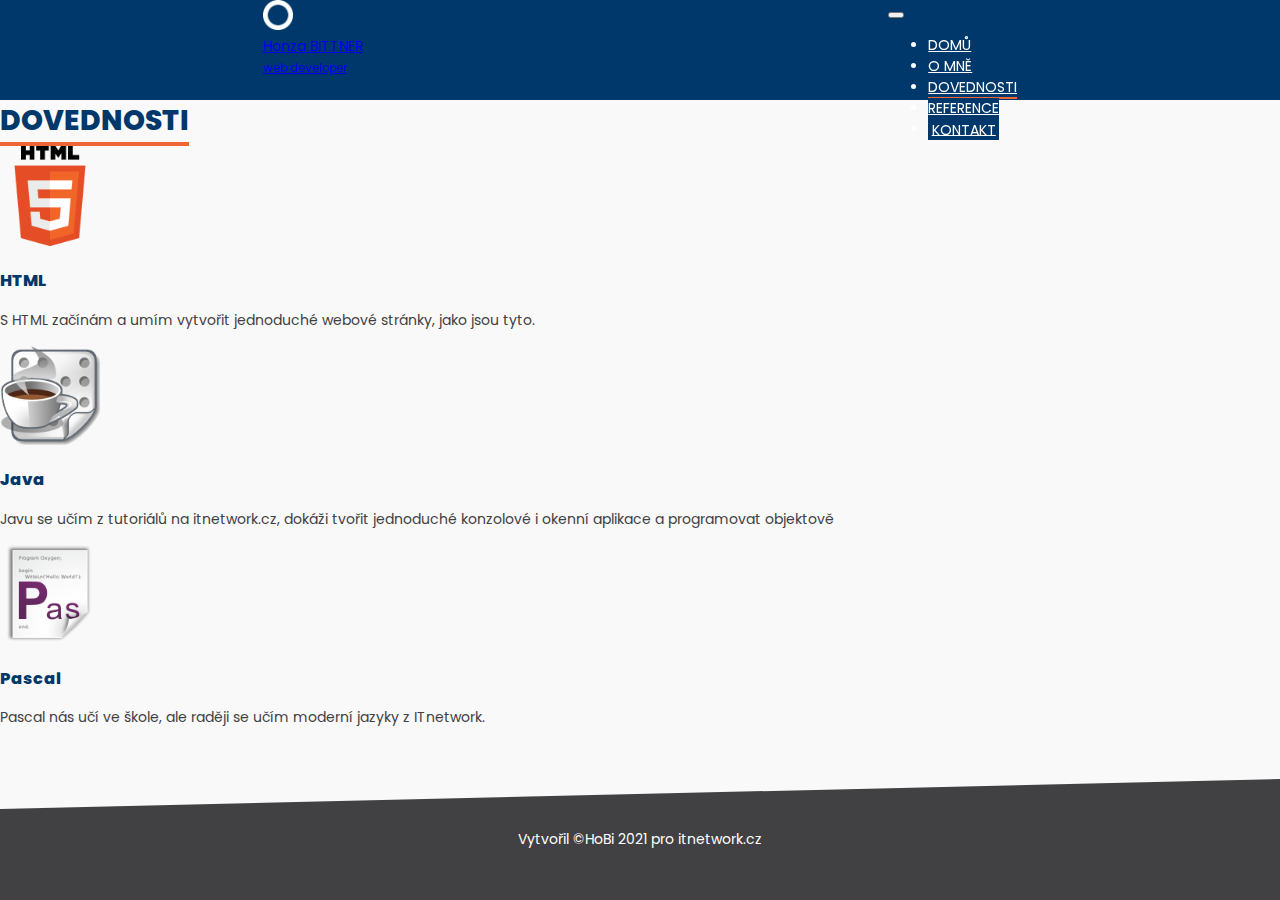
==== dovednosti.html @ 693ee486 "15_6" ====
<!DOCTYPE html>
<html lang="cs-cz">

<head>
  <meta charset="utf-8" />
  <meta name="description" content="Osobní portfolio programátora HoBiho." />
  <meta name="keywords" content="portfolio, programátor, HoBi" />
  <meta name="author" content="HoBi" />
  <!-- Metatag pro přizpusobení šířce zařízení na kterém se stránka zobrazuje -->
  <meta name="viewport" content="width=device-width, initial-scale=1">
  <title>Moje první webová stránka</title>
  <link rel="stylesheet" href="styl.css" type="text/css" />
  <link rel="shortcut icon" href="obrazky/ikona.ico" />
  <!-- Bootstrap styly -->
  <link href="https://cdn.jsdelivr.net/npm/bootstrap@5.2.3/dist/css/bootstrap.min.css" rel="stylesheet" integrity="sha384-rbsA2VBKQhggwzxH7pPCaAqO46MgnOM80zW1RWuH61DGLwZJEdK2Kadq2F9CUG65" crossorigin="anonymous">
</head>

<body>
  <header>
    <!-- Logo -->
    <nav class="navbar bg-body-tertiary ">
      <div class="container-fluid">
        <a class="navbar-brand" href="#">
          <div class="d-flex align-items-center">
            <img src="obrazky/logo.png" alt="Logo" width="30" height="30" class="mr-3">
            <div class="m-2 text-white lh-1">
              <div>Honza <span class="fw-bolder">BITTNER</span></div>
              <small>web developer</small>
            </div>
          </div>
        </a>
      </div>
    </nav>

    <div class="menu-toggle">
        <i class="fa fa-bars"></i>
    </div>
    
    <!-- Navigace -->
    <nav class=" navbar navbar-expand-sm">
        <div class="container-fluid" >
          <a class="navbar-brand" href="#"></a>
          <button class="navbar-toggler" type="button" data-bs-toggle="collapse" data-bs-target="#navbarNav" aria-controls="navbarNav" aria-expanded="false" aria-label="Toggle navigation">
            <span class="navbar-toggler-icon"></span>
          </button>
          <div class="collapse navbar-collapse border-success" id="navbarNav">
            <ul class="navbar-nav">
              <li class="nav-item text-light">
                <a class="nav-link" aria-current="page" href="index.html">DOMŮ</a>
              </li>
              <li class="nav-item">
                <a class="nav-link" href="omne.html">O&nbspMNĚ</a>
              </li>
              <li class="nav-item">
                <a class="nav-link aktivni" href="dovednosti.html">DOVEDNOSTI</a>
              </li>
              <li class="nav-item">
                <a class="nav-link" href="reference.html">REFERENCE</a>
              </li>
              <li class="nav-item ">
                <a class="nav-link kontakt-tlacitko kontakt-tlacitko-mobilni" href="kontakt.html">KONTAKT</a>
              </li>
            </ul>
          </div>
        </div>
      </nav>
</header>

<article class="container mt-4">
  <header>
      <h1 class="mb-4">Dovednosti</h1>
  </header>

  <section>
    <div class="row">
      <div class="col-md-4 mb-4">
        <div class="card text-center">
          <img src="obrazky/html.png" class="card-img-top mt-4" style="width: 100px; margin: auto;" alt="HTML">
          <div class="card-body">
            <h3 class="card-title">HTML</h3>
            <p class="card-text">S HTML začínám a umím vytvořit jednoduché webové stránky, jako jsou tyto.</p>
          </div>
        </div>
      </div>
      <div class="col-md-4 mb-4">
        <div class="card text-center">
          <img src="obrazky/java.png" class="card-img-top mt-3" style="width: 100px; margin: auto;" alt="JAVA">
          <div class="card-body">
            <h3 class="card-title">Java</h3>
            <p class="card-text">Javu se učím z tutoriálů na itnetwork.cz, dokáži tvořit jednoduché konzolové i okenní aplikace a programovat objektově</p>
          </div>
        </div>
      </div>
      <div class="col-md-4 mb-4">
        <div class="card text-center">
          <img src="obrazky/pascal.png" class="card-img-top mt-3" style="width: 100px; margin: auto;" alt="Pascal">
          <div class="card-body">
            <h3 class="card-title">Pascal</h3>
            <p class="card-text">Pascal nás učí ve škole, ale raději se učím moderní jazyky z ITnetwork.</p>
          </div>
        </div>
      </div>
    </div>
  </section>
  
  
  
</article>

    <footer>
        Vytvořil &copy;HoBi 2021 pro <a href="https://itnetwork.cz">itnetwork.cz</a>
    </footer>

<!-- Bootstrap javascript podpora-->
<script src="https://cdn.jsdelivr.net/npm/bootstrap@5.2.3/dist/js/bootstrap.bundle.min.js" integrity="sha384-kenU1KFdBIe4zVF0s0G1M5b4hcpxyD9F7jL+jjXkk+Q2h455rYXK/7HAuoJl+0I4" crossorigin="anonymous"></script>
</body>

</html>
---- styl.css ----
@font-face {
    font-family: Poppins;
    src: url(fonty/Poppins-Regular.ttf);
    font-weight: normal;
}

@font-face {
    font-family: Poppins;
    src: url(fonty/Poppins-ExtraBold.ttf);
    font-weight: bold;
}

html {
          background: #414042;
}

body {
    font: 14px "Poppins";
    background: #f9f9f9;
    color: #414042;
    box-sizing: border-box;
    margin: 0;
    padding: 100px 0px 0px 0px;
    min-height: 100vh;
    display: flex;
    flex-direction: column;
}

body > header {
    height: 100px;
    width: 100%;
    background: #00386B;
    color: white;
    display: flex;
    justify-content: space-evenly;
    position: fixed;
    z-index: 1;
    top: 0;
}

.navbar-nav > li > a {
    color: #fff;
    background-color: #00386B !important;
}

.navbar-nav > li > a:hover {
    background-color: initial;
    border-bottom: 2px solid #EF6534;
    color: #fff;
}

.navbar-nav > li > a.kontakt-tlacitko:hover,
.navbar-nav > li > a.kontakt-tlacitko:focus,
.navbar-nav > li > a.kontakt-tlacitko:active {
    background-color: #ef6534 !important;
}

.aktivni {
    border-bottom: 2px solid #ef6534;
}

.navbar-nav { 
    border-radius: 10px;
    overflow: hidden;
}

.navbar-nav > li > a.kontakt-tlacitko-mobilni {
    border-radius: 0;
}

footer {
    box-sizing: border-box;
    text-align: center;
    height: auto;
    color: white;
    background: #414042;
    padding: 50px 0;
    clip-path: polygon(0 30px, 100% 0, 100% 100%, 0 100%);
}

.container {
    flex: 1;
}

footer a {
    color: white;
    text-decoration: none;
}

.avatar{
	filter: grayscale(1);
}

.cistic {
    clear: both;
}

.centrovany {
    text-align: center;
}

.reference-tlacitko {
    background: #70B73A;
    color: white;
    font-size: 0.9em;
    text-decoration: none;
    text-transform: uppercase;
    padding: 12px 25px;
    border-radius: 25px;
}

.kontakt-tlacitko {
    background: #EF6534;
    padding: 0.25em 0.25em;
    border-radius: 30px;
}

.kontakt-tlacitko:hover,
.reference-tlacitko:hover {
    filter: brightness(115%) contrast(85%);
    border: 0;
}


article h1  {
    margin: 0;
    font-weight: bolder;
    text-transform: uppercase;
    display: inline-block;
    color: #00386B;
    border-bottom: 4px solid #ef6534;
}

article h3 {
    color: #00386B;
    font-weight: bolder;
}




#reference img {
    border: 1px solid gray;
    padding: 6px;
    box-shadow: 3px 3px 6px #999999;
    margin-right: 6px;
}
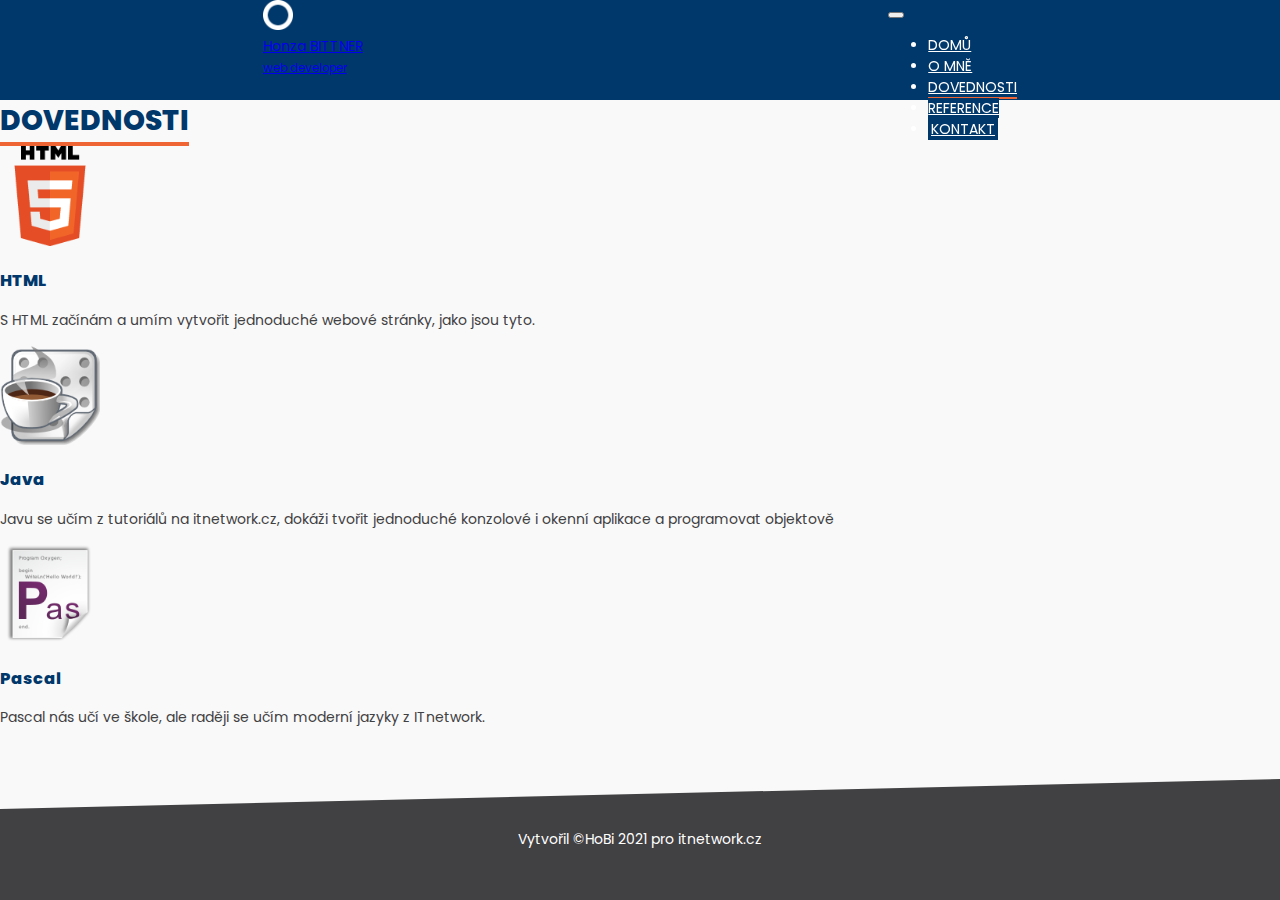
==== commit e9e47865: "finish_16_6" ====
--- a/dovednosti.html
+++ b/dovednosti.html
@@ -8,11 +8,11 @@
   <meta name="author" content="HoBi" />
   <!-- Metatag pro přizpusobení šířce zařízení na kterém se stránka zobrazuje -->
   <meta name="viewport" content="width=device-width, initial-scale=1">
-  <title>Moje první webová stránka</title>
   <link rel="stylesheet" href="styl.css" type="text/css" />
   <link rel="shortcut icon" href="obrazky/ikona.ico" />
   <!-- Bootstrap styly -->
   <link href="https://cdn.jsdelivr.net/npm/bootstrap@5.2.3/dist/css/bootstrap.min.css" rel="stylesheet" integrity="sha384-rbsA2VBKQhggwzxH7pPCaAqO46MgnOM80zW1RWuH61DGLwZJEdK2Kadq2F9CUG65" crossorigin="anonymous">
+  <title>Dovednosti</title>
 </head>
 
 <body>
--- a/styl.css
+++ b/styl.css
@@ -111,8 +111,8 @@
 
 .kontakt-tlacitko {
     background: #EF6534;
-    padding: 0.25em 0.25em;
-    border-radius: 30px;
+    padding: 0.20em 0.20em;
+    border-radius: 20px;
 }
 
 .kontakt-tlacitko:hover,
@@ -136,9 +136,6 @@
     font-weight: bolder;
 }
 
-
-
-
 #reference img {
     border: 1px solid gray;
     padding: 6px;
@@ -148,5 +145,3 @@
 
 
 
-
-
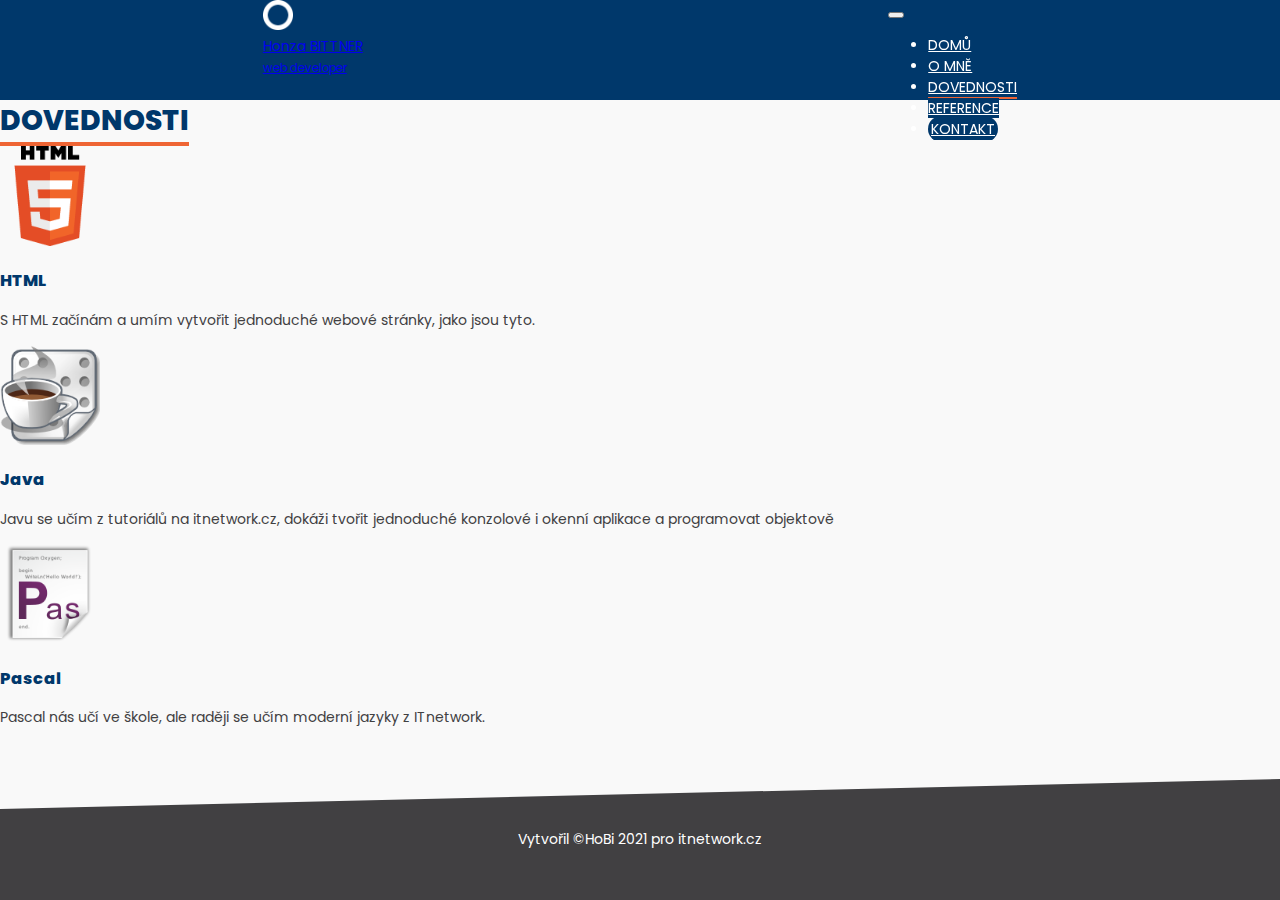
==== commit c00310a0: "navigace 3" ====
--- a/dovednosti.html
+++ b/dovednosti.html
@@ -45,19 +45,19 @@
           </button>
           <div class="collapse navbar-collapse border-success" id="navbarNav">
             <ul class="navbar-nav">
-              <li class="nav-item text-light">
+              <li class="nav-item text-light ms-4">
                 <a class="nav-link" aria-current="page" href="index.html">DOMŮ</a>
               </li>
-              <li class="nav-item">
+              <li class="nav-item ms-4">
                 <a class="nav-link" href="omne.html">O&nbspMNĚ</a>
               </li>
-              <li class="nav-item">
+              <li class="nav-item ms-4">
                 <a class="nav-link aktivni" href="dovednosti.html">DOVEDNOSTI</a>
               </li>
-              <li class="nav-item">
+              <li class="nav-item ms-4">
                 <a class="nav-link" href="reference.html">REFERENCE</a>
               </li>
-              <li class="nav-item ">
+              <li class="nav-item ms-4">
                 <a class="nav-link kontakt-tlacitko kontakt-tlacitko-mobilni" href="kontakt.html">KONTAKT</a>
               </li>
             </ul>
--- a/styl.css
+++ b/styl.css
@@ -65,7 +65,7 @@
 }
 
 .navbar-nav > li > a.kontakt-tlacitko-mobilni {
-    border-radius: 0;
+    border-radius: 20px;
 }
 
 footer {
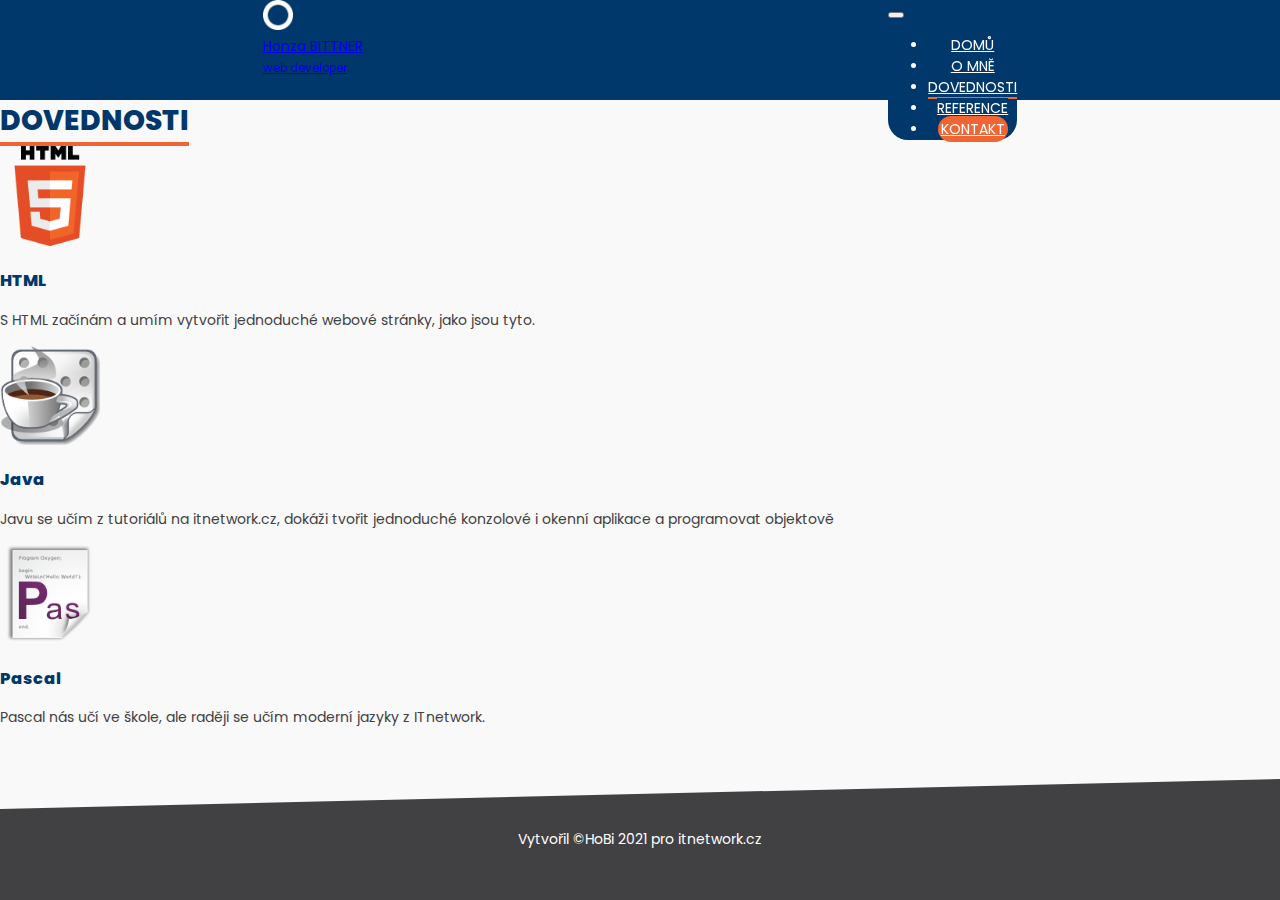
==== commit f1110ce8: "konec_2_7_23" ====
--- a/dovednosti.html
+++ b/dovednosti.html
@@ -19,7 +19,7 @@
   <header>
     <!-- Logo -->
     <nav class="navbar bg-body-tertiary ">
-      <div class="container-fluid">
+      <div class="container">
         <a class="navbar-brand" href="#">
           <div class="d-flex align-items-center">
             <img src="obrazky/logo.png" alt="Logo" width="30" height="30" class="mr-3">
@@ -37,27 +37,27 @@
     </div>
     
     <!-- Navigace -->
-    <nav class=" navbar navbar-expand-sm">
-        <div class="container-fluid" >
+    <nav class=" navbar navbar-expand-md">
+        <div class="container" >
           <a class="navbar-brand" href="#"></a>
           <button class="navbar-toggler" type="button" data-bs-toggle="collapse" data-bs-target="#navbarNav" aria-controls="navbarNav" aria-expanded="false" aria-label="Toggle navigation">
             <span class="navbar-toggler-icon"></span>
           </button>
           <div class="collapse navbar-collapse border-success" id="navbarNav">
             <ul class="navbar-nav">
-              <li class="nav-item text-light ms-4">
+              <li class="nav-item text-light">
                 <a class="nav-link" aria-current="page" href="index.html">DOMŮ</a>
               </li>
-              <li class="nav-item ms-4">
+              <li class="nav-item ms-md-5">
                 <a class="nav-link" href="omne.html">O&nbspMNĚ</a>
               </li>
-              <li class="nav-item ms-4">
+              <li class="nav-item ms-md-5">
                 <a class="nav-link aktivni" href="dovednosti.html">DOVEDNOSTI</a>
               </li>
-              <li class="nav-item ms-4">
+              <li class="nav-item ms-md-5">
                 <a class="nav-link" href="reference.html">REFERENCE</a>
               </li>
-              <li class="nav-item ms-4">
+              <li class="nav-item ms-md-5">
                 <a class="nav-link kontakt-tlacitko kontakt-tlacitko-mobilni" href="kontakt.html">KONTAKT</a>
               </li>
             </ul>
--- a/styl.css
+++ b/styl.css
@@ -40,33 +40,39 @@
 
 .navbar-nav > li > a {
     color: #fff;
-    background-color: #00386B !important;
+    background-color: #00386B;
+    margin-left: 20px;   
 }
 
 .navbar-nav > li > a:hover {
-    background-color: initial;
     border-bottom: 2px solid #EF6534;
-    color: #fff;
+    color: #ffffff;
 }
 
-.navbar-nav > li > a.kontakt-tlacitko:hover,
-.navbar-nav > li > a.kontakt-tlacitko:focus,
-.navbar-nav > li > a.kontakt-tlacitko:active {
-    background-color: #ef6534 !important;
+.navbar-collapse {
+    background-color: #00386B !important;
+    text-align: center !important;
+    border-radius: 0 0 20px 20px !important;
 }
+
+
+
+.navbar-collapse > ul > li > a {
+    margin-left: 0 !important;
+}
+
+
 
 .aktivni {
     border-bottom: 2px solid #ef6534;
 }
 
-.navbar-nav { 
-    border-radius: 10px;
-    overflow: hidden;
-}
 
 .navbar-nav > li > a.kontakt-tlacitko-mobilni {
     border-radius: 20px;
+    background-color: #EF6534;
 }
+
 
 footer {
     box-sizing: border-box;
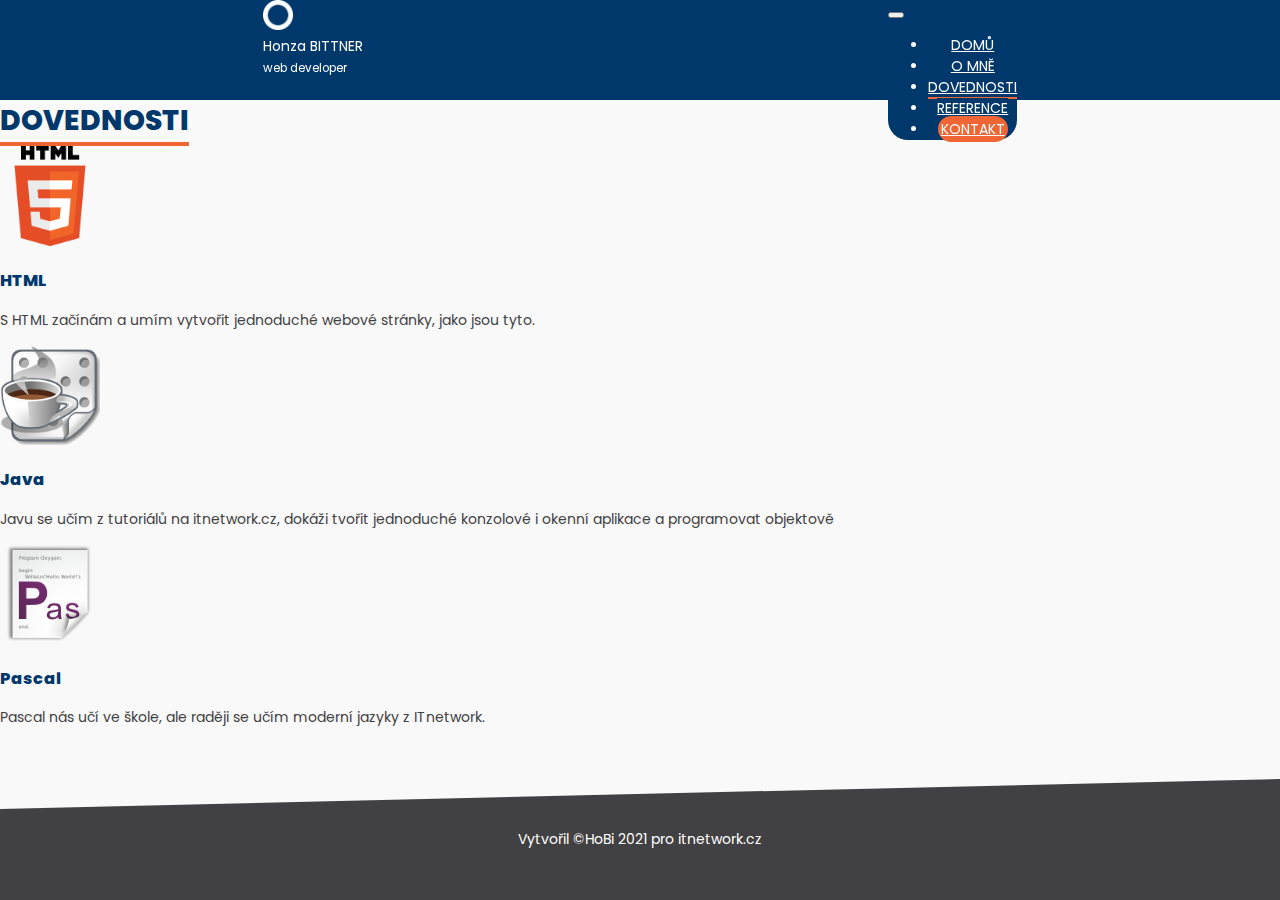
==== commit 25f4fd64: "logo uprava" ====
--- a/dovednosti.html
+++ b/dovednosti.html
@@ -18,14 +18,15 @@
 <body>
   <header>
     <!-- Logo -->
-    <nav class="navbar bg-body-tertiary ">
-      <div class="container">
+    <nav class="navbar bg-body-tertiary">
+      <div class="container>
         <a class="navbar-brand" href="#">
           <div class="d-flex align-items-center">
-            <img src="obrazky/logo.png" alt="Logo" width="30" height="30" class="mr-3">
+            <img src="obrazky/logo.png" alt="Logo" width="30" height="30" class="logo mr-3 ">
             <div class="m-2 text-white lh-1">
-              <div>Honza <span class="fw-bolder">BITTNER</span></div>
-              <small>web developer</small>
+              <div class="h5 mb-0">Honza <span class="fw-bolder">BITTNER</span>
+              </div>
+              <small class="mb-0">web developer</small>
             </div>
           </div>
         </a>
--- a/styl.css
+++ b/styl.css
@@ -11,7 +11,7 @@
 }
 
 html {
-          background: #414042;
+    background: #414042;
 }
 
 body {
@@ -72,6 +72,7 @@
     border-radius: 20px;
     background-color: #EF6534;
 }
+
 
 
 footer {
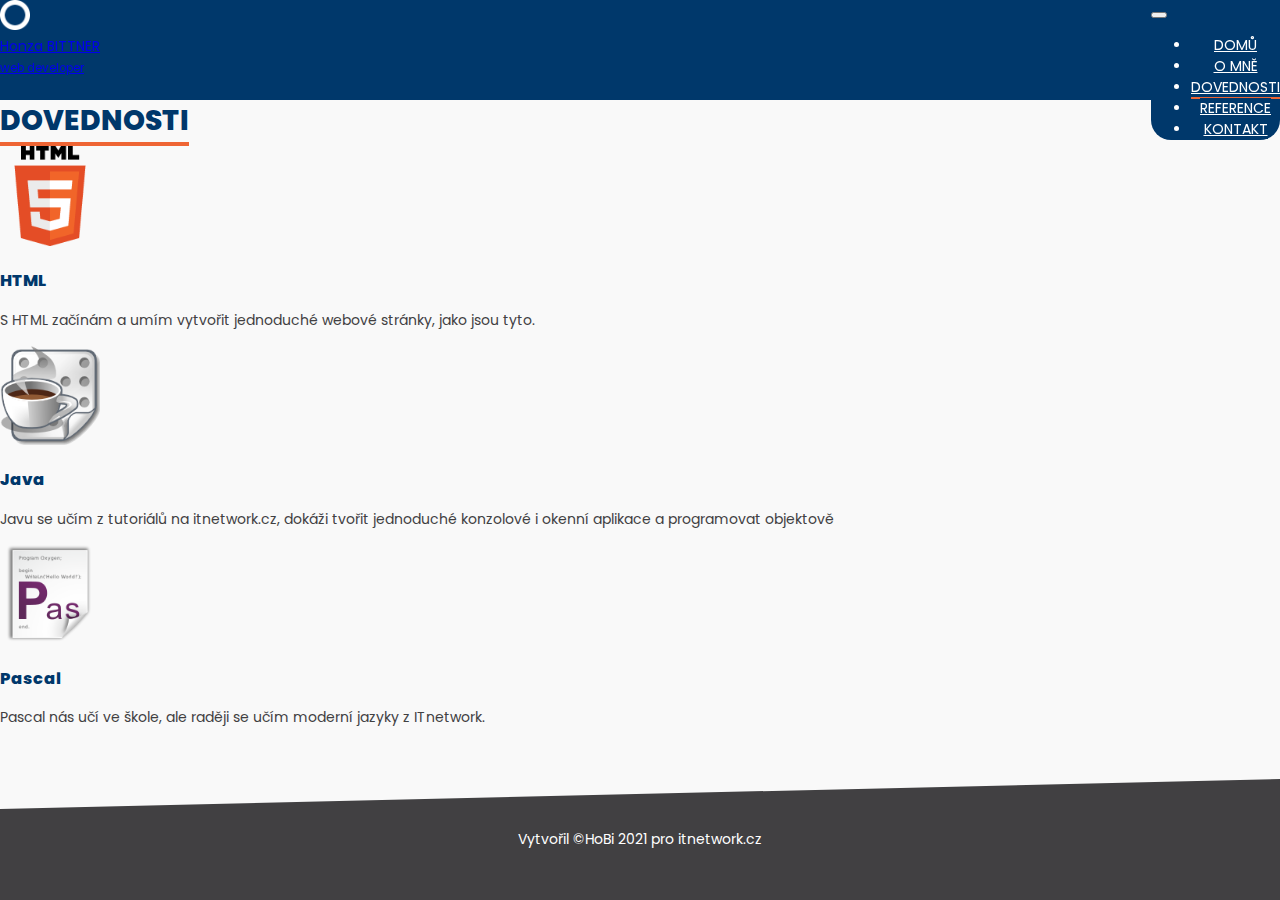
==== commit be7e553e: "komplet navigace" ====
--- a/dovednosti.html
+++ b/dovednosti.html
@@ -19,19 +19,18 @@
   <header>
     <!-- Logo -->
     <nav class="navbar bg-body-tertiary">
-      <div class="container>
-        <a class="navbar-brand" href="#">
-          <div class="d-flex align-items-center">
-            <img src="obrazky/logo.png" alt="Logo" width="30" height="30" class="logo mr-3 ">
-            <div class="m-2 text-white lh-1">
-              <div class="h5 mb-0">Honza <span class="fw-bolder">BITTNER</span>
+          <div class="container ">
+            <a class="navbar-brand" href="#">
+              <div class="d-flex align-items-center">
+                <img src="obrazky/logo.png" alt="Logo" class="img-fluid mr-3 d-none d-sm-block" style="max-width: 30px;">
+                <div class="m-2 text-white lh-1">
+                  <div class="h5 mb-0 d-flex flex-wrap">Honza <span class="fw-bolder">BITTNER</span></div>
+                  <small class="small">web developer</small>
+                </div>
               </div>
-              <small class="mb-0">web developer</small>
-            </div>
+            </a>
           </div>
-        </a>
-      </div>
-    </nav>
+        </nav>
 
     <div class="menu-toggle">
         <i class="fa fa-bars"></i>
@@ -49,17 +48,17 @@
               <li class="nav-item text-light">
                 <a class="nav-link" aria-current="page" href="index.html">DOMŮ</a>
               </li>
-              <li class="nav-item ms-md-5">
+              <li class="nav-item ms-md-4 ms-lg-5">
                 <a class="nav-link" href="omne.html">O&nbspMNĚ</a>
               </li>
-              <li class="nav-item ms-md-5">
+              <li class="nav-item ms-md-4 ms-lg-5">
                 <a class="nav-link aktivni" href="dovednosti.html">DOVEDNOSTI</a>
               </li>
-              <li class="nav-item ms-md-5">
+              <li class="nav-item ms-md-4 ms-lg-5">
                 <a class="nav-link" href="reference.html">REFERENCE</a>
               </li>
-              <li class="nav-item ms-md-5">
-                <a class="nav-link kontakt-tlacitko kontakt-tlacitko-mobilni" href="kontakt.html">KONTAKT</a>
+              <li class="nav-item ms-md-4 ms-lg-5">
+                <a class="nav-link" href="kontakt.html">KONTAKT</a>
               </li>
             </ul>
           </div>
--- a/styl.css
+++ b/styl.css
@@ -32,7 +32,7 @@
     background: #00386B;
     color: white;
     display: flex;
-    justify-content: space-evenly;
+    justify-content: space-between;
     position: fixed;
     z-index: 1;
     top: 0;
@@ -62,16 +62,15 @@
 }
 
 
-
 .aktivni {
     border-bottom: 2px solid #ef6534;
 }
 
 
-.navbar-nav > li > a.kontakt-tlacitko-mobilni {
+/* .navbar-nav > li > a.kontakt-tlacitko-mobilni {
     border-radius: 20px;
     background-color: #EF6534;
-}
+} */
 
 
 
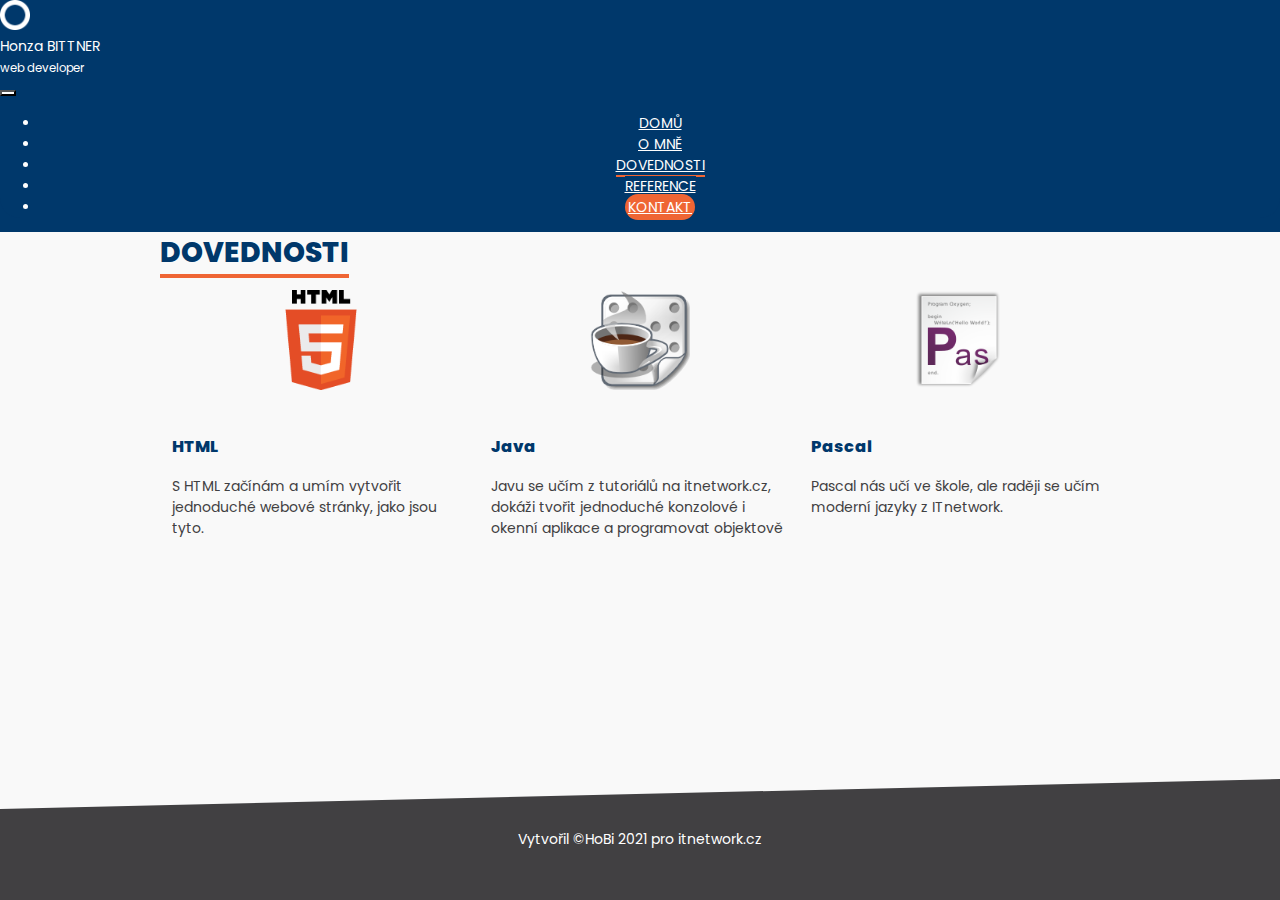
==== commit 0191989a: "posledni" ====
--- a/dovednosti.html
+++ b/dovednosti.html
@@ -11,108 +11,110 @@
   <link rel="stylesheet" href="styl.css" type="text/css" />
   <link rel="shortcut icon" href="obrazky/ikona.ico" />
   <!-- Bootstrap styly -->
-  <link href="https://cdn.jsdelivr.net/npm/bootstrap@5.2.3/dist/css/bootstrap.min.css" rel="stylesheet" integrity="sha384-rbsA2VBKQhggwzxH7pPCaAqO46MgnOM80zW1RWuH61DGLwZJEdK2Kadq2F9CUG65" crossorigin="anonymous">
+  <link href="https://cdn.jsdelivr.net/npm/bootstrap@5.2.3/dist/css/bootstrap.min.css" rel="stylesheet"
+    integrity="sha384-rbsA2VBKQhggwzxH7pPCaAqO46MgnOM80zW1RWuH61DGLwZJEdK2Kadq2F9CUG65" crossorigin="anonymous">
   <title>Dovednosti</title>
 </head>
 
 <body>
-  <header>
-    <!-- Logo -->
-    <nav class="navbar bg-body-tertiary">
-          <div class="container ">
-            <a class="navbar-brand" href="#">
-              <div class="d-flex align-items-center">
-                <img src="obrazky/logo.png" alt="Logo" class="img-fluid mr-3 d-none d-sm-block" style="max-width: 30px;">
-                <div class="m-2 text-white lh-1">
-                  <div class="h5 mb-0 d-flex flex-wrap">Honza <span class="fw-bolder">BITTNER</span></div>
-                  <small class="small">web developer</small>
-                </div>
-              </div>
-            </a>
-          </div>
-        </nav>
+  <header class="container-fluid">
+    <!-- Navigace -->
 
-    <div class="menu-toggle">
-        <i class="fa fa-bars"></i>
-    </div>
-    
-    <!-- Navigace -->
-    <nav class=" navbar navbar-expand-md">
-        <div class="container" >
-          <a class="navbar-brand" href="#"></a>
-          <button class="navbar-toggler" type="button" data-bs-toggle="collapse" data-bs-target="#navbarNav" aria-controls="navbarNav" aria-expanded="false" aria-label="Toggle navigation">
-            <span class="navbar-toggler-icon"></span>
-          </button>
-          <div class="collapse navbar-collapse border-success" id="navbarNav">
-            <ul class="navbar-nav">
-              <li class="nav-item text-light">
-                <a class="nav-link" aria-current="page" href="index.html">DOMŮ</a>
-              </li>
-              <li class="nav-item ms-md-4 ms-lg-5">
-                <a class="nav-link" href="omne.html">O&nbspMNĚ</a>
-              </li>
-              <li class="nav-item ms-md-4 ms-lg-5">
-                <a class="nav-link aktivni" href="dovednosti.html">DOVEDNOSTI</a>
-              </li>
-              <li class="nav-item ms-md-4 ms-lg-5">
-                <a class="nav-link" href="reference.html">REFERENCE</a>
-              </li>
-              <li class="nav-item ms-md-4 ms-lg-5">
-                <a class="nav-link" href="kontakt.html">KONTAKT</a>
-              </li>
-            </ul>
+    <nav class="container navbar navbar-expand-md py-2 py-lg-4 py-xl-4 py-md-1 py-sm-3 d-flex justify-content-end">
+      <div class="container">
+        <div class=" container d-flex align-items-center">
+          <img src="obrazky/logo.png" alt="Logo" class="img-fluid mr-3 logo">
+          <div class="m-2 text-white lh-1">
+            <div class="h5 mb-0">Honza <span class="fw-bolder">BITTNER</span></div>
+            <small class="small">web developer</small>
           </div>
         </div>
-      </nav>
-</header>
 
-<article class="container mt-4">
-  <header>
-      <h1 class="mb-4">Dovednosti</h1>
+
+        <button class="navbar-toggler" type="button" data-bs-toggle="collapse" data-bs-target="#navbarNav"
+          aria-controls="navbarNav" aria-expanded="false" aria-label="Toggle navigation">
+          <span class="navbar-toggler-icon"></span>
+        </button>
+
+
+        <div class="collapse navbar-collapse border-success justify-content-end" id="navbarNav">
+          <ul class="navbar-nav">
+            <li class="nav-item text-light">
+              <a class="nav-link" aria-current="page" href="index.html">DOMŮ</a>
+            </li>
+            <li class="nav-item ms-md-4 ms-lg-5">
+              <a class="nav-link" href="omne.html">O&nbspMNĚ</a>
+            </li>
+            <li class="nav-item ms-md-4 ms-lg-5">
+              <a class="nav-link aktivni" href="dovednosti.html">DOVEDNOSTI</a>
+            </li>
+            <li class="nav-item ms-md-4 ms-lg-5">
+              <a class="nav-link" href="reference.html">REFERENCE</a>
+            </li>
+            <li class="nav-item ms-md-4 ms-lg-5">
+              <a class="nav-link kontakt-tlacitko kontakt-tlacitko-mobilni" href="kontakt.html">KONTAKT</a>
+            </li>
+          </ul>
+        </div>
+      </div>
+    </nav>
+
   </header>
 
-  <section>
-    <div class="row">
-      <div class="col-md-4 mb-4">
-        <div class="card text-center">
-          <img src="obrazky/html.png" class="card-img-top mt-4" style="width: 100px; margin: auto;" alt="HTML">
-          <div class="card-body">
-            <h3 class="card-title">HTML</h3>
-            <p class="card-text">S HTML začínám a umím vytvořit jednoduché webové stránky, jako jsou tyto.</p>
-          </div>
+  <article class="container mt-4" id="centrovac">
+    <header>
+      <h1 class="mb-4">Dovednosti</h1>
+    </header>
+
+    <section>
+      <div class="container">
+        <div class="table-responsive">
+          <table class="table table-bordered" id="dovednosti">
+            <tr class="centrovany">
+              <td class="col-4 col-sm-4 col-md-4 col-lg-4 col-xl-4">
+                <img src="obrazky/html.png" class="img-fluid" style="width: 100px; margin: auto;" alt="HTML">
+              </td>
+              <td class="col-4 col-sm-4 col-md-4 col-lg-4 col-xl-4">
+                <img src="obrazky/java.png" class="img-fluid" style="width: 100px; margin: auto;" alt="JAVA">
+              </td>
+              <td class="col-4 col-sm-4 col-md-4 col-lg-4 col-xl-4">
+                <img src="obrazky/pascal.png" class="img-fluid" style="width: 100px; margin: auto;" alt="Pascal">
+              </td>
+            </tr>
+            <tr>
+              <td class="col-4 col-sm-4 col-md-4 col-lg-4 col-xl-4">
+                <h3>HTML</h3>
+                <p>S HTML začínám a umím vytvořit jednoduché webové stránky, jako jsou tyto.</p>
+              </td>
+              <td class="col-4 col-sm-4 col-md-4 col-lg-4 col-xl-4">
+                <h3>Java</h3>
+                <p>Javu se učím z tutoriálů na itnetwork.cz, dokáži tvořit jednoduché konzolové i
+                  okenní
+                  aplikace a programovat objektově</p>
+              </td>
+              <td class="col-4 col-sm-4 col-md-4 col-lg-4 col-xl-4">
+                <h3>Pascal</h3>
+                <p>Pascal nás učí ve škole, ale raději se učím moderní jazyky z ITnetwork.</p>
+              </td>
+            </tr>
+          </table>
         </div>
       </div>
-      <div class="col-md-4 mb-4">
-        <div class="card text-center">
-          <img src="obrazky/java.png" class="card-img-top mt-3" style="width: 100px; margin: auto;" alt="JAVA">
-          <div class="card-body">
-            <h3 class="card-title">Java</h3>
-            <p class="card-text">Javu se učím z tutoriálů na itnetwork.cz, dokáži tvořit jednoduché konzolové i okenní aplikace a programovat objektově</p>
-          </div>
-        </div>
-      </div>
-      <div class="col-md-4 mb-4">
-        <div class="card text-center">
-          <img src="obrazky/pascal.png" class="card-img-top mt-3" style="width: 100px; margin: auto;" alt="Pascal">
-          <div class="card-body">
-            <h3 class="card-title">Pascal</h3>
-            <p class="card-text">Pascal nás učí ve škole, ale raději se učím moderní jazyky z ITnetwork.</p>
-          </div>
-        </div>
-      </div>
-    </div>
-  </section>
-  
-  
-  
-</article>
 
-    <footer>
-        Vytvořil &copy;HoBi 2021 pro <a href="https://itnetwork.cz">itnetwork.cz</a>
-    </footer>
+    </section>
 
-<!-- Bootstrap javascript podpora-->
-<script src="https://cdn.jsdelivr.net/npm/bootstrap@5.2.3/dist/js/bootstrap.bundle.min.js" integrity="sha384-kenU1KFdBIe4zVF0s0G1M5b4hcpxyD9F7jL+jjXkk+Q2h455rYXK/7HAuoJl+0I4" crossorigin="anonymous"></script>
+
+
+  </article>
+
+  <footer>
+    Vytvořil &copy;HoBi 2021 pro <a href="https://itnetwork.cz">itnetwork.cz</a>
+  </footer>
+
+  <!-- Bootstrap javascript podpora-->
+  <script src="https://cdn.jsdelivr.net/npm/bootstrap@5.2.3/dist/js/bootstrap.bundle.min.js"
+    integrity="sha384-kenU1KFdBIe4zVF0s0G1M5b4hcpxyD9F7jL+jjXkk+Q2h455rYXK/7HAuoJl+0I4"
+    crossorigin="anonymous"></script>
 </body>
 
 </html>--- a/styl.css
+++ b/styl.css
@@ -20,23 +20,20 @@
     color: #414042;
     box-sizing: border-box;
     margin: 0;
-    padding: 100px 0px 0px 0px;
-    min-height: 100vh;
     display: flex;
     flex-direction: column;
+    min-height: 100vh;
 }
 
 body > header {
-    height: 100px;
-    width: 100%;
     background: #00386B;
     color: white;
     display: flex;
-    justify-content: space-between;
-    position: fixed;
+    position: sticky;
     z-index: 1;
     top: 0;
 }
+
 
 .navbar-nav > li > a {
     color: #fff;
@@ -67,12 +64,16 @@
 }
 
 
-/* .navbar-nav > li > a.kontakt-tlacitko-mobilni {
+.navbar-nav > li > a.kontakt-tlacitko-mobilni {
     border-radius: 20px;
     background-color: #EF6534;
-} */
+}
 
 
+.navbar {
+    display: flex;
+    justify-content: space-around !important;
+}
 
 footer {
     box-sizing: border-box;
@@ -119,6 +120,7 @@
     background: #EF6534;
     padding: 0.20em 0.20em;
     border-radius: 20px;
+    z-index: 20;
 }
 
 .kontakt-tlacitko:hover,
@@ -142,6 +144,11 @@
     font-weight: bolder;
 }
 
+#centrovac {
+    margin: 0 auto;
+    max-width: 960px;
+}
+
 #reference img {
     border: 1px solid gray;
     padding: 6px;
@@ -149,5 +156,30 @@
     margin-right: 6px;
 }
 
+.logo {
+    max-width: 30px !important;
+}
 
+.navbar .navbar-toggler {
+    color:#fff !important;
+    background-color: #ffffff;
+}
 
+.navbar .navbar-toggler .navbar-toggler-icon {
+    background-color: #fff !important;
+}
+
+@media (max-width: 767px) {
+    .kontakt-tlacitko {
+    border-radius: 0 !important;
+    background:  #00386B !important;
+    }
+    
+}
+
+#dovednosti td {
+    width: 33%;
+    padding: 10px;
+    vertical-align: top !important;
+}
+
